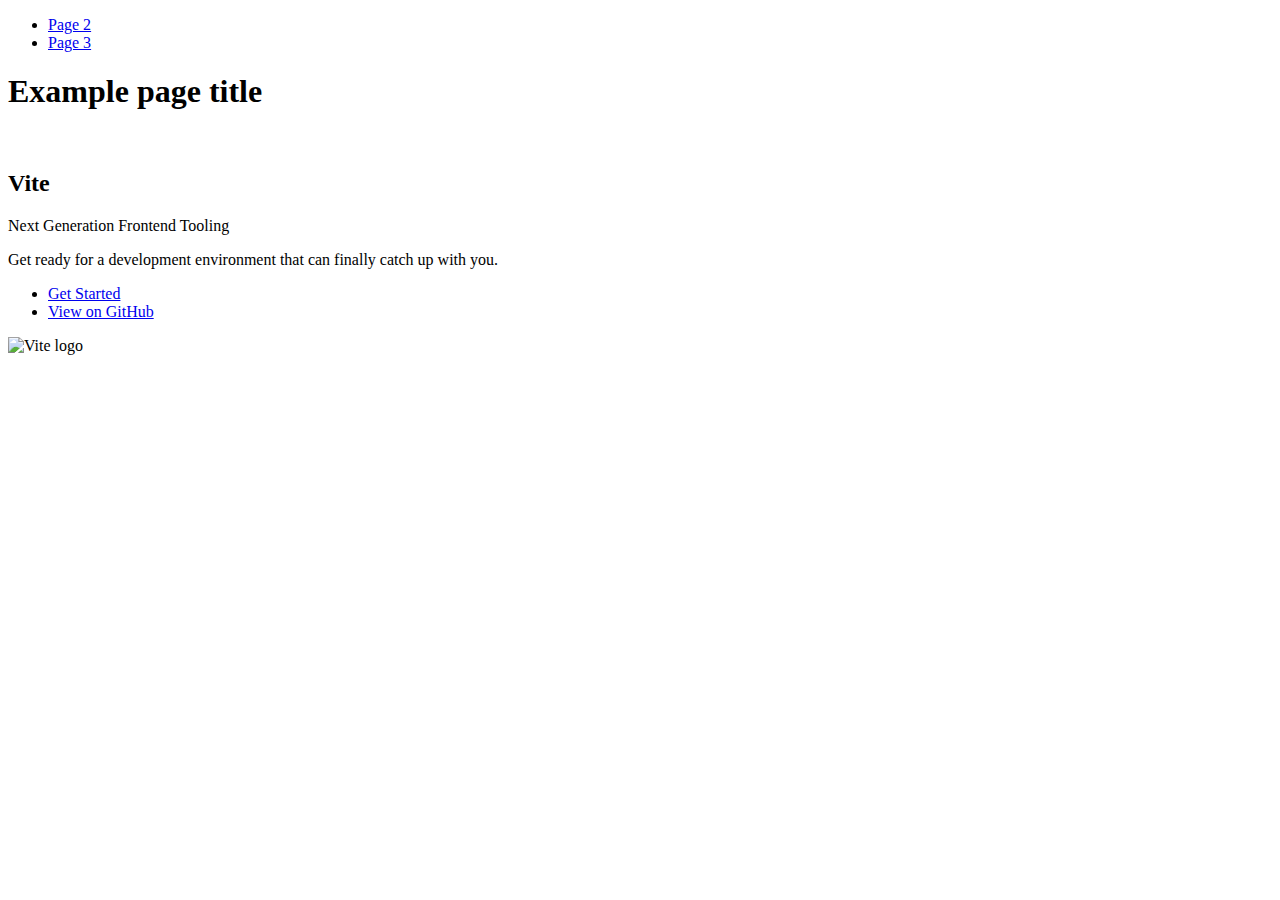
==== index.html @ 3daad951 "Deploying to gh-pages from @ t-matveentsev/goit-js-hw-11@1db1d0ea658066d9eea6917b8ee628642ce44c75 🚀" ====
<!DOCTYPE html>
<html lang="en">
  <head>
    <meta charset="UTF-8" />
    <link rel="icon" type="image/svg+xml" href="/vanilla-app-template/favicon.svg" />
    <meta name="viewport" content="width=device-width, initial-scale=1.0" />
    <title>Vanilla App Template</title>
    
    <script type="module" crossorigin src="/vanilla-app-template/commonHelpers.js"></script>
    <link rel="stylesheet" href="/vanilla-app-template/assets/index-10c40100.css">
  </head>
  <body>
    <header class="header">
  <nav class="nav">
    <ul class="nav-list">
      <li class="nav-item">
        <a href="./page-2.html" class="nav-link">Page 2</a>
      </li>

      <li class="nav-item">
        <a href="./page-3.html" class="nav-link">Page 3</a>
      </li>
    </ul>
  </nav>
</header>


    <section>
      <h1>Example page title</h1>
      <!-- Path to images as from index.html file -->
      <img src="/vanilla-app-template/assets/javascript-8dac5379.svg" alt="" />
    </section>

    <!-- Loads the specified .html file -->
    <section class="vite-promo">
  <div class="container">
    <div class="wrapper">
      <h2 class="title">
        <span class="gradient">Vite</span>
      </h2>
      <p class="text">Next Generation Frontend Tooling</p>
      <p class="tagline">
        Get ready for a development environment that can finally catch up with
        you.
      </p>

      <ul class="actions">
        <li class="action">
          <a
            class="link"
            href="https://vitejs.dev/guide/"
            target="_blank"
            rel="noopener noreferrer"
            >Get Started</a
          >
        </li>
        <li class="action">
          <a
            class="link"
            href="https://github.com/vitejs/vite"
            target="_blank"
            rel="noopener noreferrer"
            >View on GitHub</a
          >
        </li>
      </ul>
    </div>

    <div class="thumb">
      <!-- Path to images as from index.html file -->
      <img
        class="pic"
        src="/vanilla-app-template/assets/vite-logo-51249ca9.png"
        alt="Vite logo"
        width="640"
        height="640"
      />
    </div>
  </div>
</section>


    
  </body>
</html>
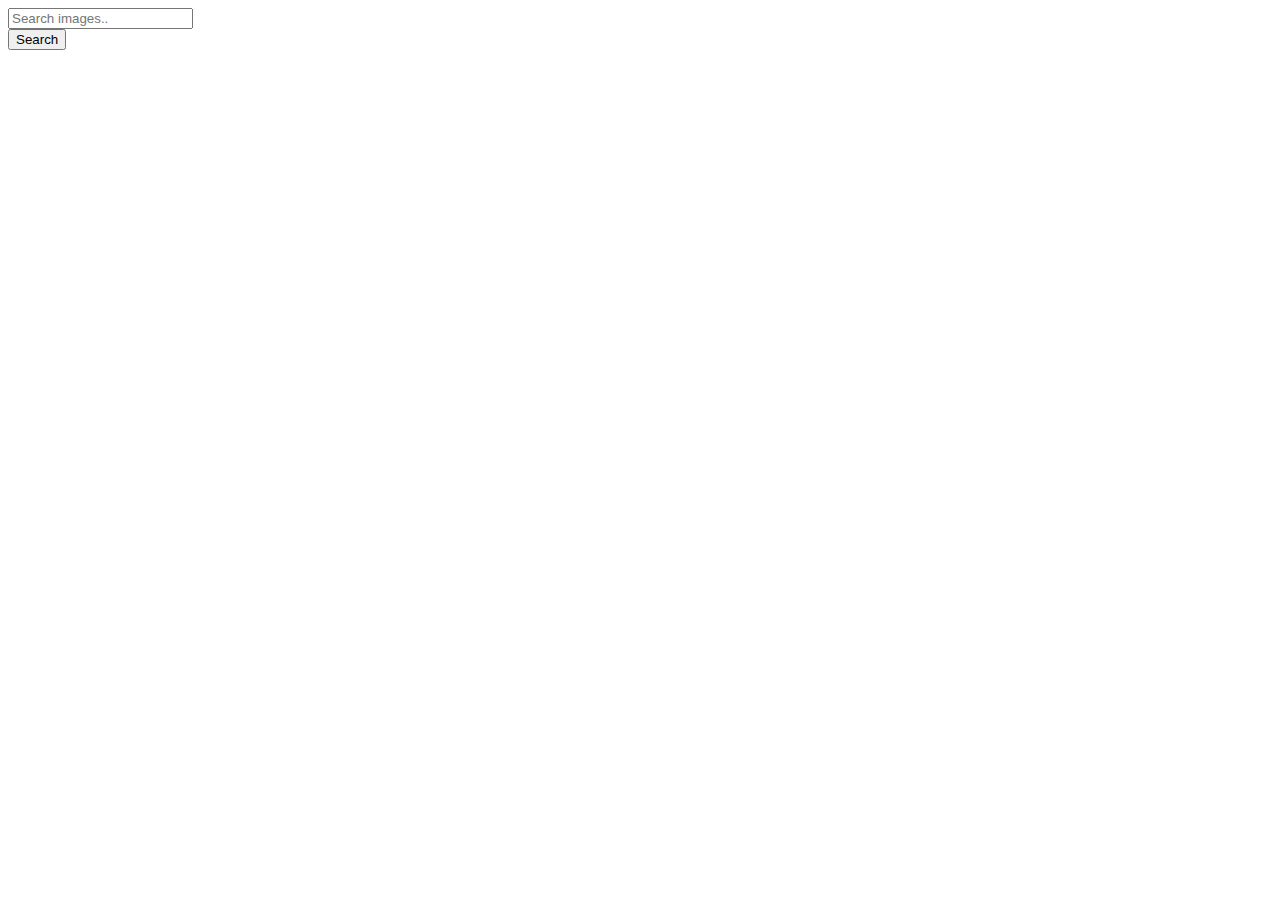
==== commit 83bec148: "Deploying to gh-pages from @ t-matveentsev/goit-js-hw-11@f2d0eb0d4bdd8ace8ffea45a065274a73929174c 🚀" ====
--- a/index.html
+++ b/index.html
@@ -4,82 +4,31 @@
     <meta charset="UTF-8" />
     <link rel="icon" type="image/svg+xml" href="/vanilla-app-template/favicon.svg" />
     <meta name="viewport" content="width=device-width, initial-scale=1.0" />
-    <title>Vanilla App Template</title>
+    <title>Home Work 11</title>
     
     <script type="module" crossorigin src="/vanilla-app-template/commonHelpers.js"></script>
-    <link rel="stylesheet" href="/vanilla-app-template/assets/index-10c40100.css">
+    <link rel="modulepreload" crossorigin href="/vanilla-app-template/assets/vendor-8c59ed88.js">
+    <link rel="stylesheet" href="/vanilla-app-template/assets/vendor-1cd1f9d9.css">
+    <link rel="stylesheet" href="/vanilla-app-template/assets/index-d5ef88b1.css">
   </head>
   <body>
-    <header class="header">
-  <nav class="nav">
-    <ul class="nav-list">
-      <li class="nav-item">
-        <a href="./page-2.html" class="nav-link">Page 2</a>
-      </li>
+    <div class="wrapper">
+      <form class="form-inline">
+        <div class="form-group">
+          <input
+            type="text"
+            placeholder="Search images.. "
+            class="form-control"
+            name="query"
+            required
+          />
+        </div>
 
-      <li class="nav-item">
-        <a href="./page-3.html" class="nav-link">Page 3</a>
-      </li>
-    </ul>
-  </nav>
-</header>
-
-
-    <section>
-      <h1>Example page title</h1>
-      <!-- Path to images as from index.html file -->
-      <img src="/vanilla-app-template/assets/javascript-8dac5379.svg" alt="" />
-    </section>
-
-    <!-- Loads the specified .html file -->
-    <section class="vite-promo">
-  <div class="container">
-    <div class="wrapper">
-      <h2 class="title">
-        <span class="gradient">Vite</span>
-      </h2>
-      <p class="text">Next Generation Frontend Tooling</p>
-      <p class="tagline">
-        Get ready for a development environment that can finally catch up with
-        you.
-      </p>
-
-      <ul class="actions">
-        <li class="action">
-          <a
-            class="link"
-            href="https://vitejs.dev/guide/"
-            target="_blank"
-            rel="noopener noreferrer"
-            >Get Started</a
-          >
-        </li>
-        <li class="action">
-          <a
-            class="link"
-            href="https://github.com/vitejs/vite"
-            target="_blank"
-            rel="noopener noreferrer"
-            >View on GitHub</a
-          >
-        </li>
-      </ul>
+        <button type="submit" class="btn">Search</button>
+      </form>
+      <span class="loader"></span>
+      <ul class="js-list images"></ul>
     </div>
-
-    <div class="thumb">
-      <!-- Path to images as from index.html file -->
-      <img
-        class="pic"
-        src="/vanilla-app-template/assets/vite-logo-51249ca9.png"
-        alt="Vite logo"
-        width="640"
-        height="640"
-      />
-    </div>
-  </div>
-</section>
-
-
     
   </body>
 </html>
